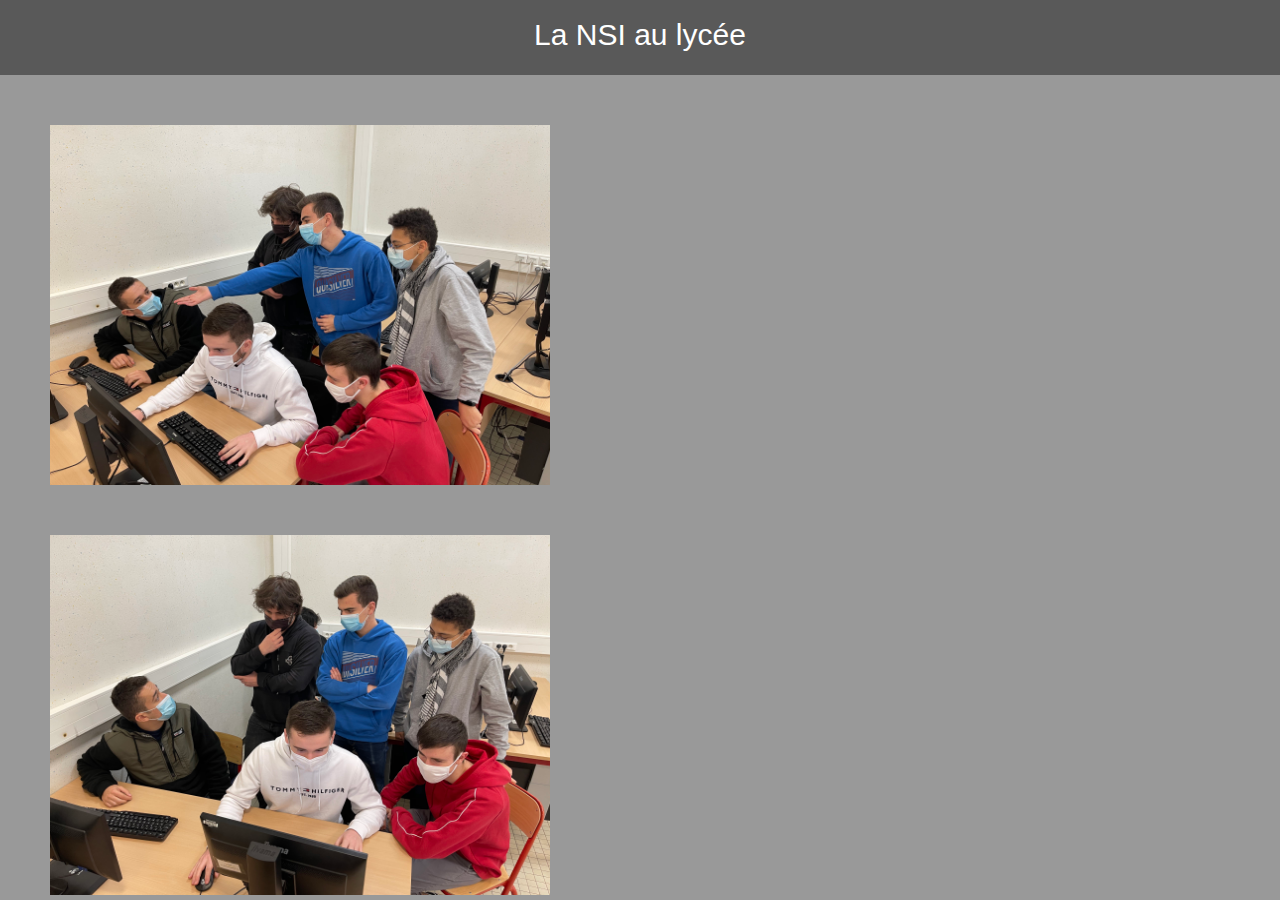
==== index.html @ c1f5f6b9 "Update index.html" ====
<!DOCTYPE html>

<html>
    <head>
        <!-- Méta données -->

        <meta http-equiv = "content-type" content = "text/html; charset=utf-8"/>    
        <meta name="author" content="Joël Dendaletche  Mathieur Palosse"/>
        <meta name="created" content="2021-01-28"/>
        <meta name="changed" content="2021-01-28"/>
        <meta name="Company" content="Lycée La Découverte Decazeville 12300 Aveyron Occitanie France"/>
        <meta name="description" content="Orientation post NSI">
        <meta name="keywords" content="Informatique">

        <!-- la méta-donnée suivante rafraichit l'écran toute les minutes    -->
	    <meta http-equiv="refresh" content="10">
        
        <!-- Liens externes -->
        <link rel = "stylesheet" type = "text/css" href = "./ressources/style/homePage.css"
    </head>

    <body>
        <header>
            La NSI au lycée
        </header>

        <div class = "t1">
            <a href = "./pages/Seconde/seconde.html"/>
            <img id = "t1" src = "./ressources/images/photo/t1.jpg" />
        </div>

        <div class = "t2 ">
            <a href = "./pages/PremiereTerminale/premiereTerminale.html"/>
            <img id = "t2" src = "./ressources/images/photo/t2.jpg"/>
        </div>
    </body>
	    <script>
		    // raccourcis d'écriture
		    function $(id)   { return document.getElementById(id); }
		    function $body() { return document.body;               }
		    
		    $body().addEventListener("load",changeFond);	    
		    
		    function changeFond () {
		    	let r, g, b;
			r = Math.floor(Math.random()*255);
			g = Math.floor(Math.random()*255);
			b = Math.floor(Math.random()*255);
			$body().style.background = "rgb("+r+","+g+","+b+")";
		    }
	    </script>
</html>
---- ressources/style/homePage.css ----
/* Stylesheet - homePage */

body 
    {   
        margin: 0 ;
        background : #999999 ; 
    }

header
    {   
        font-family: Verdana, Sans-serif ;
        line-height : 230% ;
        text-align: center;
        color: white;
        font-size: 30px;
        height :75px ;
        background : #595959 ;
    }

#t1 
    {
        width : 500px;
        height : 360px;
        display : block;
        margin-left: 50px;
        margin-top : 50px;
    }

#t2 
    {   
        width : 500px;
        height : 360px;
        display : block ;
        margin-left : 50px;
        margin-top : 50px ;
    }
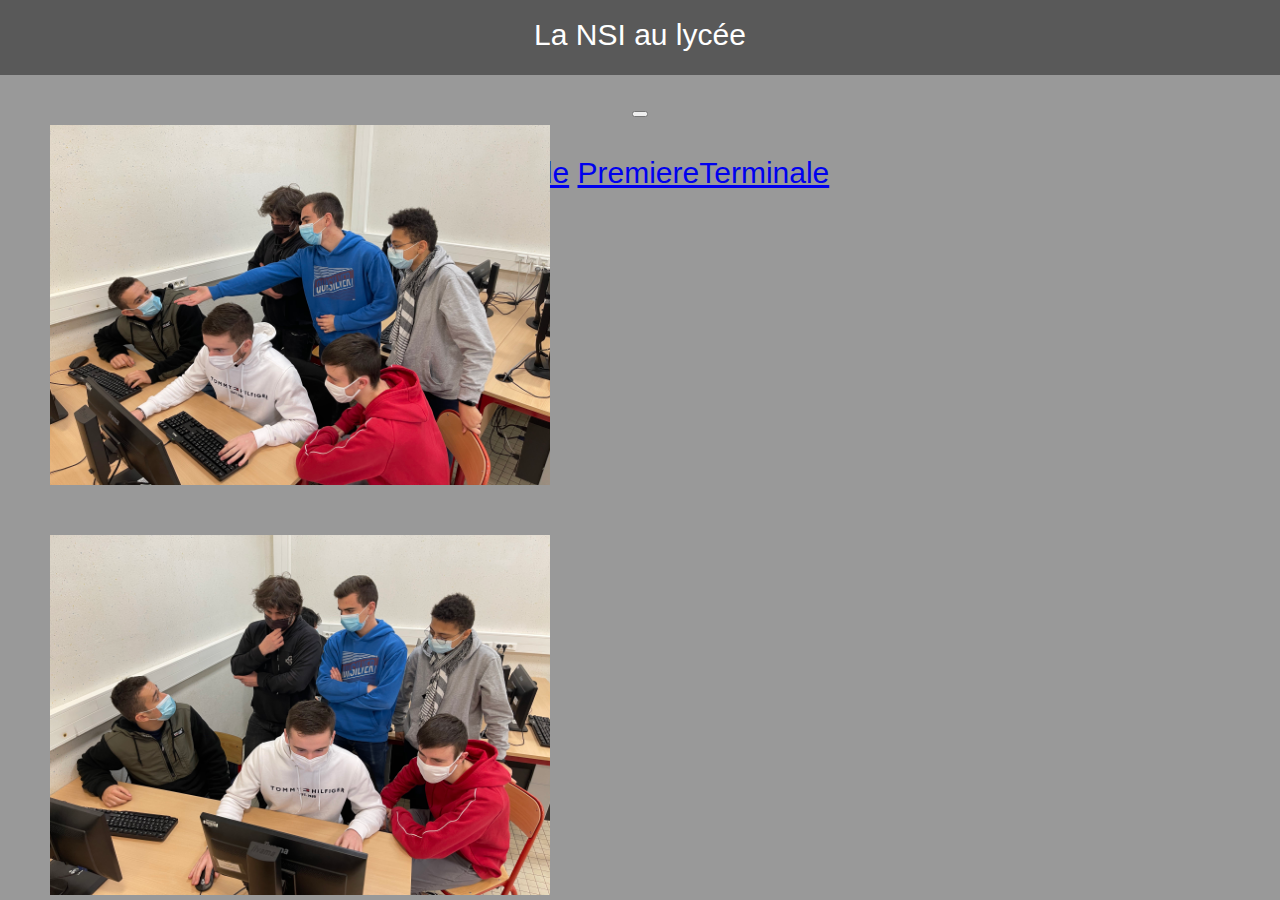
==== commit 695a4319: "Update index.html" ====
--- a/index.html
+++ b/index.html
@@ -22,6 +22,15 @@
     <body>
         <header>
             La NSI au lycée
+
+		<div class="dropdown">
+		  <button onclick="myFunction()" class="dropbtn"><div id="icon"></div><div id="icon"></div><div id="icon"></div></button>
+		  <div id="myDropdown" class="dropdown-content">
+		    <a href="./pages/Seconde/seconde.html">Seconde</a>
+		    <a href="./pages/PremiereTerminale/premiereTerminale.html">PremiereTerminale</a>
+		  </div>
+		</div>	
+		
         </header>
 
         <div class = "t1">
@@ -30,7 +39,7 @@
         </div>
 
         <div class = "t2 ">
-            <a href = "./pages/PremiereTerminale/premiereTerminale.html"/>
+            <a href = "./pages/PremiereTerminale/premiereTerminale.html" target="_blank"/>
             <img id = "t2" src = "./ressources/images/photo/t2.jpg"/>
         </div>
     </body>
@@ -48,5 +57,22 @@
 			b = Math.floor(Math.random()*255);
 			$body().style.background = "rgb("+r+","+g+","+b+")";
 		    }
+			function myFunction() {
+			  document.getElementById("myDropdown").classList.toggle("show");
+			}
+
+			// Close the dropdown if the user clicks outside of it
+			window.onclick = function(event) {
+			  if (!event.target.matches('.dropbtn')) {
+			    var dropdowns = document.getElementsByClassName("dropdown-content");
+			    var i;
+			    for (i = 0; i < dropdowns.length; i++) {
+			      var openDropdown = dropdowns[i];
+			      if (openDropdown.classList.contains('show')) {
+				openDropdown.classList.remove('show');
+			      }
+			    }
+			  }
+			}		    
 	    </script>
 </html>
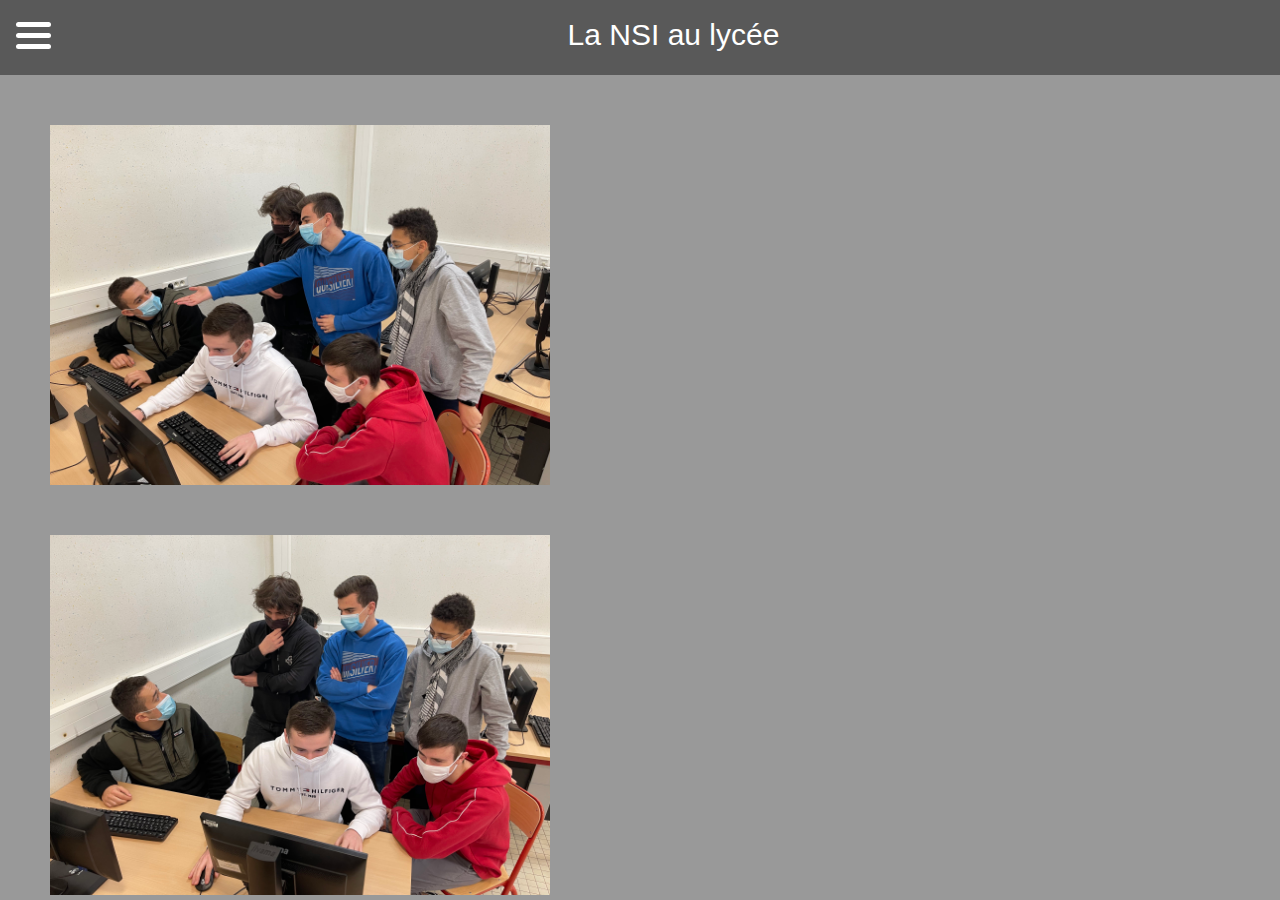
==== commit d3525fa3: "Update index.html" ====
--- a/index.html
+++ b/index.html
@@ -27,7 +27,8 @@
 		  <button onclick="myFunction()" class="dropbtn"><div id="icon"></div><div id="icon"></div><div id="icon"></div></button>
 		  <div id="myDropdown" class="dropdown-content">
 		    <a href="./pages/Seconde/seconde.html">Seconde</a>
-		    <a href="./pages/PremiereTerminale/premiereTerminale.html">PremiereTerminale</a>
+		    <a href="./pages/PremiereTerminale/PremiereTerminale/Etude/Etude.html">Etude après le BAC</a>
+	            <a href="./pages/PremiereTerminale/PremiereTerminale/Infos/InfoMetier.html">Infos Métiers</a>
 		  </div>
 		</div>	
 		
--- a/ressources/style/homePage.css
+++ b/ressources/style/homePage.css
@@ -33,4 +33,52 @@
         display : block ;
         margin-left : 50px;
         margin-top : 50px ;
-    }+    }
+
+.dropbtn {
+  background-color: #595959;
+  padding: 16px;
+  font-size: 16px;
+  border: none;
+  cursor: pointer;
+}
+
+.dropbtn:hover, .dropbtn:focus {
+  background-color: #595959;
+}
+
+.dropdown {
+  position: relative;
+  float: left;   
+  display: inline-block;
+}
+
+#icon {
+  width: 35px;
+  height: 5px;
+  background-color: white;
+  margin: 6px 0;
+  border-radius: 10px;
+}
+
+.dropdown-content {
+  display: none;
+  position: absolute;
+  background-color: #f1f1f1;
+  min-width: 160px;
+  overflow: auto;
+  box-shadow: 0px 8px 16px 0px rgba(0,0,0,0.2);
+  z-index: 1;
+}
+
+.dropdown-content a {
+  color: black;
+  padding: 10px 14px;
+  text-decoration: none;
+  display: block;
+}
+
+.dropdown a:hover {background-color: #ddd;}
+
+.show {display: block;}splay: block;
+}
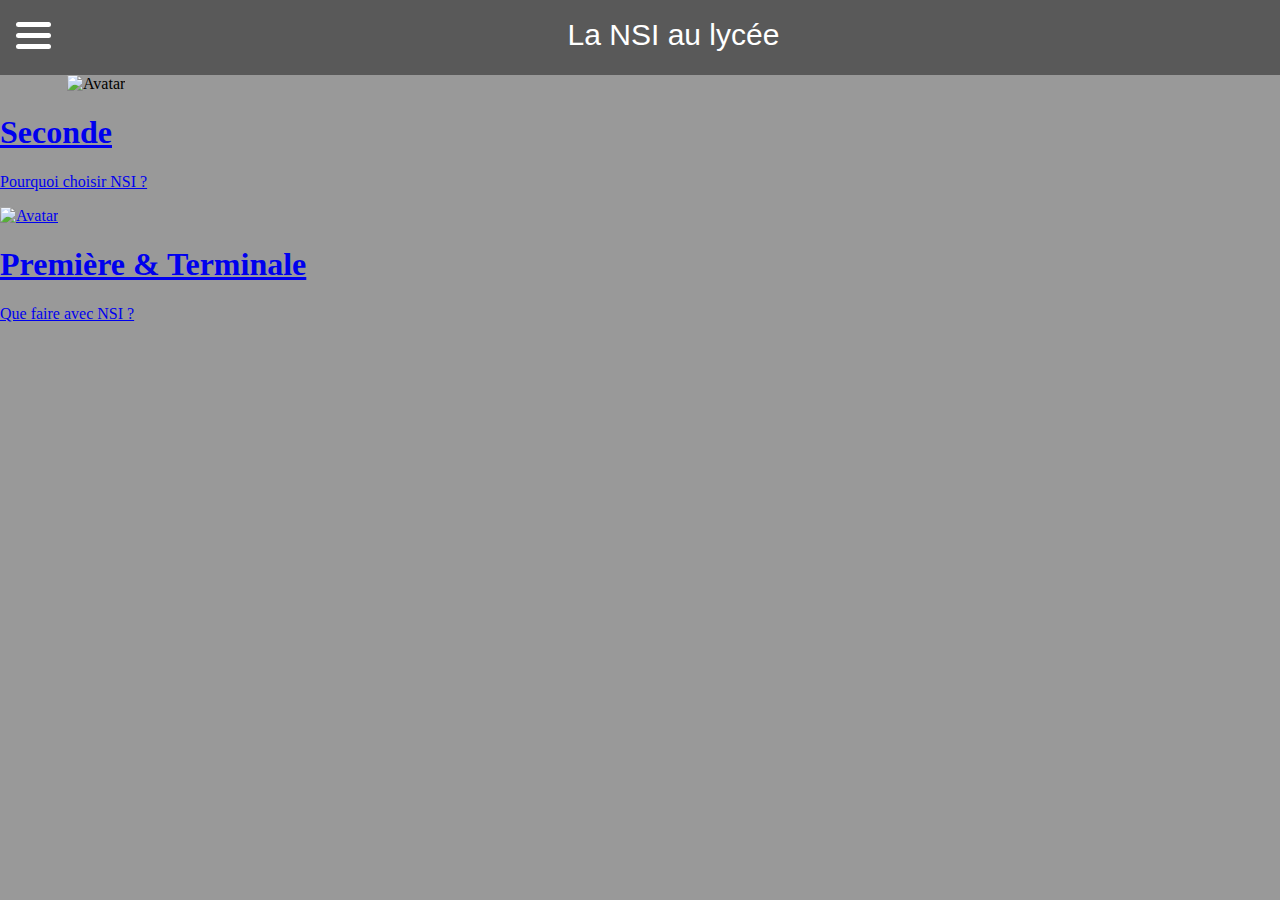
==== commit 2ee3161e: "Update index.html" ====
--- a/index.html
+++ b/index.html
@@ -16,7 +16,8 @@
 	    <meta http-equiv="refresh" content="10">
         
         <!-- Liens externes -->
-        <link rel = "stylesheet" type = "text/css" href = "./ressources/style/homePage.css"
+        <link rel = "stylesheet" type = "text/css" href = "./ressources/style/homePage.css">
+	<link rel = "stylesheet" type = "text/css" href = "./ressources/style/generalStylesheet.css">
     </head>
 
     <body>
@@ -34,14 +35,35 @@
 		
         </header>
 
-        <div class = "t1">
-            <a href = "./pages/Seconde/seconde.html"/>
-            <img id = "t1" src = "./ressources/images/photo/t1.jpg" />
-        </div>
+        <div class = "container">
+            <div class = "div1">
+                <img src="./ressources/image/photo/t1.jpg" alt="Avatar" class="img1">
+                <a href = "./pages/Seconde/seconde.html"/>
+                <div class = "i1">
+                    <h1 class = "t1">   
+                        Seconde
+                    </h1>
+                    <p class = "d1">
+                        Pourquoi choisir NSI ?
+                    </p>
+                </div>
+            </div>
 
-        <div class = "t2 ">
-            <a href = "./pages/PremiereTerminale/premiereTerminale.html" target="_blank"/>
-            <img id = "t2" src = "./ressources/images/photo/t2.jpg"/>
+            <div class = "margin">
+            </div>
+
+            <div class =  "div2">
+                <img src="./ressources/image/photo/t2.jpg" alt="Avatar" class="img2">
+                <a href = "./pages/PremiereTerminale/premiereTerminale.html"/>
+                <div class = "i2">
+                    <h1 class = 't2'>
+                        Première & Terminale 
+                    </h1>
+                    <p class = "d2">
+                        Que faire avec NSI ?
+                    </p>
+                </div>
+            </div>
         </div>
     </body>
 	    <script>
--- a/ressources/style/homePage.css
+++ b/ressources/style/homePage.css
@@ -75,6 +75,7 @@
   color: black;
   padding: 10px 14px;
   text-decoration: none;
+  font-size: 17px;   
   display: block;
 }
 
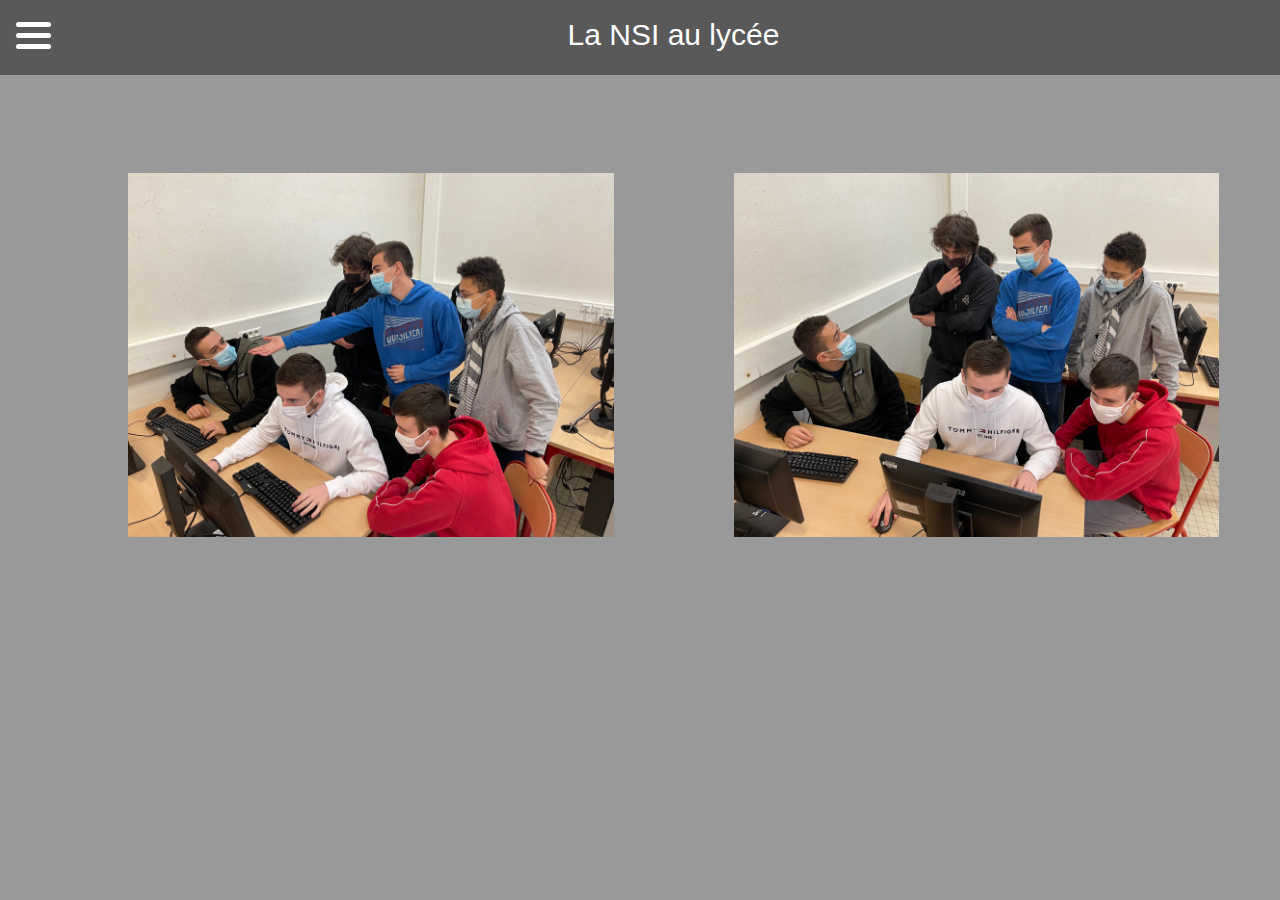
==== commit 2d836396: "Update index.html" ====
--- a/index.html
+++ b/index.html
@@ -37,7 +37,7 @@
 
         <div class = "container">
             <div class = "div1">
-                <img src="./ressources/image/photo/t1.jpg" alt="Avatar" class="img1">
+                <img src="./ressources/images/photo/t1.jpg" alt="Avatar" class="img1">
                 <a href = "./pages/Seconde/seconde.html"/>
                 <div class = "i1">
                     <h1 class = "t1">   
@@ -53,7 +53,7 @@
             </div>
 
             <div class =  "div2">
-                <img src="./ressources/image/photo/t2.jpg" alt="Avatar" class="img2">
+                <img src="./ressources/images/photo/t2.jpg" alt="Avatar" class="img2">
                 <a href = "./pages/PremiereTerminale/premiereTerminale.html"/>
                 <div class = "i2">
                     <h1 class = 't2'>
--- a/ressources/style/homePage.css
+++ b/ressources/style/homePage.css
@@ -1,39 +1,4 @@
 /* Stylesheet - homePage */
-
-body 
-    {   
-        margin: 0 ;
-        background : #999999 ; 
-    }
-
-header
-    {   
-        font-family: Verdana, Sans-serif ;
-        line-height : 230% ;
-        text-align: center;
-        color: white;
-        font-size: 30px;
-        height :75px ;
-        background : #595959 ;
-    }
-
-#t1 
-    {
-        width : 500px;
-        height : 360px;
-        display : block;
-        margin-left: 50px;
-        margin-top : 50px;
-    }
-
-#t2 
-    {   
-        width : 500px;
-        height : 360px;
-        display : block ;
-        margin-left : 50px;
-        margin-top : 50px ;
-    }
 
 .dropbtn {
   background-color: #595959;
--- a/ressources/style/generalStylesheet.css
+++ b/ressources/style/generalStylesheet.css
@@ -0,0 +1,167 @@
+                                                    /*********************************/ 
+                                                    /*                               */
+                                                    /*       General StyleSheet      */
+                                                    /*                               */
+                                                    /*********************************/
+
+/* -- General Style -- */
+
+body 
+    {   
+        margin: 0 ;
+        background : #999999 ; 
+    }
+
+header
+    {   
+        font-family: Verdana, Sans-serif ;
+        line-height : 230% ;
+        text-align: center;
+        color: white;
+        font-size: 30px;
+        height :75px ;
+        background : #595959 ;
+    }
+
+/** -- Divs Container -- **/
+
+.container 
+{   
+    display: flex;
+    height: 560px;
+    justify-content: center;
+    align-items: center;
+
+}
+
+/** -- Margin : Div1 & Div2  -- **/
+
+.margin
+{
+    width:100px ;
+}
+
+/* -- Div n°1 Style -- */
+
+.div1 
+    {
+        position: relative;
+        margin : 10px ;
+        width : 40% ;
+    }
+
+.img1
+    {
+        display: block;
+        width:  100%;
+        height: auto;
+    }
+
+.i1 
+    {
+        position: absolute;
+        bottom: 0;
+        left: 0;
+        right: 0;
+        background-color : white ;
+        overflow: hidden;
+        width: 0;
+        height: 100%;
+        transition: .5s ease;
+    }
+
+.div1:hover .i1 
+    {
+        width: 100%;
+    }
+
+.t1 
+    {
+        color: black;
+        font-family: Verdana, Sans-serif ;
+        font-size: 20px;
+        position: absolute;
+        top: 25%;
+        left: 50%;
+        -webkit-transform: translate(-50%, -50%);
+        -ms-transform: translate(-50%, -50%);
+        transform: translate(-50%, -50%);
+        white-space: nowrap;
+    }
+
+    .d1 
+    {
+        color : black ;
+        font-family: Verdana, Sans-serif ;
+        font-size : 20px ;
+        position : absolute ;
+        top : 50% ;
+        left : 50% ;
+        -webkit-transform: translate(-50%, -50%);
+        -ms-transform: translate(-50%, -50%);
+        transform: translate(-50%, -50%);
+        white-space: nowrap;
+    }
+
+/** -- Div n°2 Style -- **/
+
+.div2 
+{
+    position: relative;
+    margin : 10px ;
+    width : 40% ;
+}
+
+.img2
+{
+    display: block;
+    width:  100%;
+    height: auto;
+}
+
+.i2 
+{
+    position: absolute;
+    bottom: 0;
+    left: 100%;
+    right: 0;
+    background-color : white ;
+    overflow: hidden;
+    width: 0;
+    height: 100%;
+    transition: .5s ease;
+}
+
+.div2:hover .i2 
+{
+    width: 100%;
+    left : 0 ; 
+}
+
+.t2 
+{
+    color: black;
+    font-family: Verdana, Sans-serif ;
+    font-size: 20px;
+    position: absolute;
+    top: 25%;
+    left: 50%;
+    -webkit-transform: translate(-50%, -50%);
+    -ms-transform: translate(-50%, -50%);
+    transform: translate(-50%, -50%);
+    white-space: nowrap;
+}
+
+.d2 
+{
+    color : black ;
+    font-family: Verdana, Sans-serif ;
+    font-size : 20px ;
+    position : absolute ;
+    top : 50% ;
+    left : 50% ;
+    -webkit-transform: translate(-50%, -50%);
+    -ms-transform: translate(-50%, -50%);
+    transform: translate(-50%, -50%);
+    white-space: nowrap;
+}
